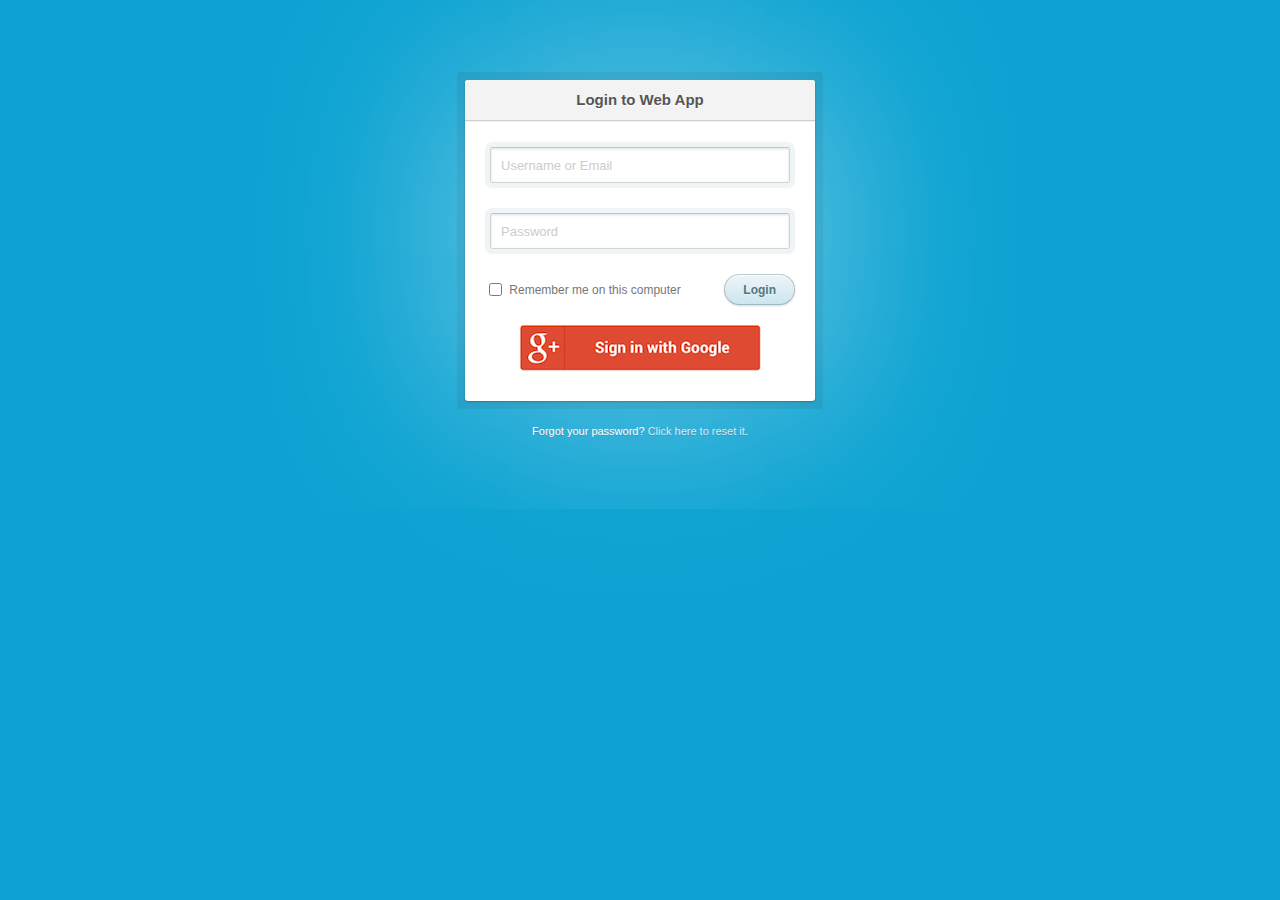
==== index.html @ bb4426d2 "'initial-checkin'" ====
<!DOCTYPE html>
<!--[if lt IE 7]> <html class="lt-ie9 lt-ie8 lt-ie7" lang="en"> <![endif]-->
<!--[if IE 7]> <html class="lt-ie9 lt-ie8" lang="en"> <![endif]-->
<!--[if IE 8]> <html class="lt-ie9" lang="en"> <![endif]-->
<!--[if gt IE 8]><!--> <html lang="en"> <!--<![endif]-->
<head>
    <!--<base href="/SampleCode/">-->
  <meta charset="utf-8">
  <meta http-equiv="X-UA-Compatible" content="IE=edge,chrome=1">
  <title>Login Form</title>
  <link rel="stylesheet" href="css/style.css">
  <link rel="stylesheet" href="css/main.css">
  <!--[if lt IE 9]><script src="//html5shim.googlecode.com/svn/trunk/html5.js"></script><![endif]-->
</head>
<body ng-app="myApp">
  <section class="container">
      <div ui-view></div>
      <div id="loaderDiv" loader>
        <img src="images/loader.gif" class="ajax-loader"/>
    </div>
  </section>
   <script type="text/javascript" src="vendors/jquery.min.js"></script>
  <script type="text/javascript" src="vendors/angular/angular.min.js"></script>
   <script type="text/javascript" src="vendors/angular/angular-route.min.js"></script>
  <script type="text/javascript" src="vendors/angular-ui-router.min.js"></script>
  <script type="text/javascript" src="app/app.js"></script>
  <script type="text/javascript" src="app/loginCtrl.js"></script>
</body>
</html>
---- css/style.css ----
html, body, div, span, applet, object, iframe,
h1, h2, h3, h4, h5, h6, p, blockquote, pre,
a, abbr, acronym, address, big, cite, code,
del, dfn, em, img, ins, kbd, q, s, samp,
small, strike, strong, sub, sup, tt, var,
b, u, i, center,
dl, dt, dd, ol, ul, li,
fieldset, form, label, legend,
table, caption, tbody, tfoot, thead, tr, th, td,
article, aside, canvas, details, embed,
figure, figcaption, footer, header, hgroup,
menu, nav, output, ruby, section, summary,
time, mark, audio, video {
  margin: 0;
  padding: 0;
  border: 0;
  font-size: 100%;
  font: inherit;
  vertical-align: baseline;
}

article, aside, details, figcaption, figure,
footer, header, hgroup, menu, nav, section {
  display: block;
}

body {
  line-height: 1;
}

ol, ul {
  list-style: none;
}

blockquote, q {
  quotes: none;
}

blockquote:before, blockquote:after,
q:before, q:after {
  content: '';
  content: none;
}

table {
  border-collapse: collapse;
  border-spacing: 0;
}

.about {
  margin: 70px auto 40px;
  padding: 8px;
  width: 260px;
  font: 10px/18px 'Lucida Grande', Arial, sans-serif;
  color: #666;
  text-align: center;
  text-shadow: 0 1px rgba(255, 255, 255, 0.25);
  background: #eee;
  background: rgba(250, 250, 250, 0.8);
  border-radius: 4px;
  background-image: -webkit-linear-gradient(top, rgba(0, 0, 0, 0), rgba(0, 0, 0, 0.1));
  background-image: -moz-linear-gradient(top, rgba(0, 0, 0, 0), rgba(0, 0, 0, 0.1));
  background-image: -o-linear-gradient(top, rgba(0, 0, 0, 0), rgba(0, 0, 0, 0.1));
  background-image: linear-gradient(to bottom, rgba(0, 0, 0, 0), rgba(0, 0, 0, 0.1));
  -webkit-box-shadow: inset 0 1px rgba(255, 255, 255, 0.3), inset 0 0 0 1px rgba(255, 255, 255, 0.1), 0 0 6px rgba(0, 0, 0, 0.2);
  box-shadow: inset 0 1px rgba(255, 255, 255, 0.3), inset 0 0 0 1px rgba(255, 255, 255, 0.1), 0 0 6px rgba(0, 0, 0, 0.2);
}
.about a {
  color: #333;
  text-decoration: none;
  border-radius: 2px;
  -webkit-transition: background 0.1s;
  -moz-transition: background 0.1s;
  -o-transition: background 0.1s;
  transition: background 0.1s;
}
.about a:hover {
  text-decoration: none;
  background: #fafafa;
  background: rgba(255, 255, 255, 0.7);
}

.about-links {
  height: 30px;
}
.about-links > a {
  float: left;
  width: 50%;
  line-height: 30px;
  font-size: 12px;
}

.about-author {
  margin-top: 5px;
}
.about-author > a {
  padding: 1px 3px;
  margin: 0 -1px;
}

/*
 * Copyright (c) 2012-2013 Thibaut Courouble
 * http://www.cssflow.com
 *
 * Licensed under the MIT License:
 * http://www.opensource.org/licenses/mit-license.php
 */
body {
  font: 13px/20px 'Lucida Grande', Tahoma, Verdana, sans-serif;
  color: #404040;
  background: #0ca3d2;
}

.container {
  margin: 80px auto;
  width: 640px;
}

.login {
  position: relative;
  margin: 0 auto;
  padding: 20px 20px 20px;
  width: 310px;
  background: white;
  border-radius: 3px;
  -webkit-box-shadow: 0 0 200px rgba(255, 255, 255, 0.5), 0 1px 2px rgba(0, 0, 0, 0.3);
  box-shadow: 0 0 200px rgba(255, 255, 255, 0.5), 0 1px 2px rgba(0, 0, 0, 0.3);
}
.login:before {
  content: '';
  position: absolute;
  top: -8px;
  right: -8px;
  bottom: -8px;
  left: -8px;
  z-index: -1;
  background: rgba(0, 0, 0, 0.08);
  border-radius: 4px;
}
.login h1 {
  margin: -20px -20px 21px;
  line-height: 40px;
  font-size: 15px;
  font-weight: bold;
  color: #555;
  text-align: center;
  text-shadow: 0 1px white;
  background: #f3f3f3;
  border-bottom: 1px solid #cfcfcf;
  border-radius: 3px 3px 0 0;
  background-image: -webkit-linear-gradient(top, whiteffd, #eef2f5);
  background-image: -moz-linear-gradient(top, whiteffd, #eef2f5);
  background-image: -o-linear-gradient(top, whiteffd, #eef2f5);
  background-image: linear-gradient(to bottom, whiteffd, #eef2f5);
  -webkit-box-shadow: 0 1px whitesmoke;
  box-shadow: 0 1px whitesmoke;
}
.login p {
  margin: 20px 0 0;
}
.login p:first-child {
  margin-top: 0;
}
.login input[type=text], .login input[type=password] {
  width: 278px;
}
.login p.remember_me {
  float: left;
  line-height: 31px;
}
.login p.remember_me label {
  font-size: 12px;
  color: #777;
  cursor: pointer;
}
.login p.remember_me input {
  position: relative;
  bottom: 1px;
  margin-right: 4px;
  vertical-align: middle;
}
.login p.submit {
  text-align: right;
}

.login-help {
  margin: 20px 0;
  font-size: 11px;
  color: white;
  text-align: center;
  text-shadow: 0 1px #2a85a1;
}
.login-help a {
  color: #cce7fa;
  text-decoration: none;
}
.login-help a:hover {
  text-decoration: underline;
}

:-moz-placeholder {
  color: #c9c9c9 !important;
  font-size: 13px;
}

::-webkit-input-placeholder {
  color: #ccc;
  font-size: 13px;
}

input {
  font-family: 'Lucida Grande', Tahoma, Verdana, sans-serif;
  font-size: 14px;
}

input[type=text], input[type=password] {
  margin: 5px;
  padding: 0 10px;
  width: 200px;
  height: 34px;
  color: #404040;
  background: white;
  border: 1px solid;
  border-color: #c4c4c4 #d1d1d1 #d4d4d4;
  border-radius: 2px;
  outline: 5px solid #eff4f7;
  -moz-outline-radius: 3px;
  -webkit-box-shadow: inset 0 1px 3px rgba(0, 0, 0, 0.12);
  box-shadow: inset 0 1px 3px rgba(0, 0, 0, 0.12);
}
input[type=text]:focus, input[type=password]:focus {
  border-color: #7dc9e2;
  outline-color: #dceefc;
  outline-offset: 0;
}

input[type=submit] {
  padding: 0 18px;
  height: 29px;
  font-size: 12px;
  font-weight: bold;
  color: #527881;
  text-shadow: 0 1px #e3f1f1;
  background: #cde5ef;
  border: 1px solid;
  border-color: #b4ccce #b3c0c8 #9eb9c2;
  border-radius: 16px;
  outline: 0;
  -webkit-box-sizing: content-box;
  -moz-box-sizing: content-box;
  box-sizing: content-box;
  background-image: -webkit-linear-gradient(top, #edf5f8, #cde5ef);
  background-image: -moz-linear-gradient(top, #edf5f8, #cde5ef);
  background-image: -o-linear-gradient(top, #edf5f8, #cde5ef);
  background-image: linear-gradient(to bottom, #edf5f8, #cde5ef);
  -webkit-box-shadow: inset 0 1px white, 0 1px 2px rgba(0, 0, 0, 0.15);
  box-shadow: inset 0 1px white, 0 1px 2px rgba(0, 0, 0, 0.15);
}
input[type=submit]:active {
  background: #cde5ef;
  border-color: #9eb9c2 #b3c0c8 #b4ccce;
  -webkit-box-shadow: inset 0 0 3px rgba(0, 0, 0, 0.2);
  box-shadow: inset 0 0 3px rgba(0, 0, 0, 0.2);
}

.lt-ie9 input[type=text], .lt-ie9 input[type=password] {
  line-height: 34px;
}
---- css/main.css ----
#loginForm {
	margin-bottom: 15px;
}

#googleSignINWrapper {
	text-align: center;
}

#loaderDiv {
  position: fixed;
  top: 0;
  right: 0;
  bottom: 0;
  left: 0;
  z-index: 1100;
  /*background-color: white;*/
  opacity: .6;
}
.ajax-loader {
  position: absolute;
  left: 50%;
  top: 50%;
  margin-left: -32px;
  /* -1 * image width / 2 */
  margin-top: -32px;
  /* -1 * image height / 2 */
  display: block;
}

a{
	cursor: pointer;
}
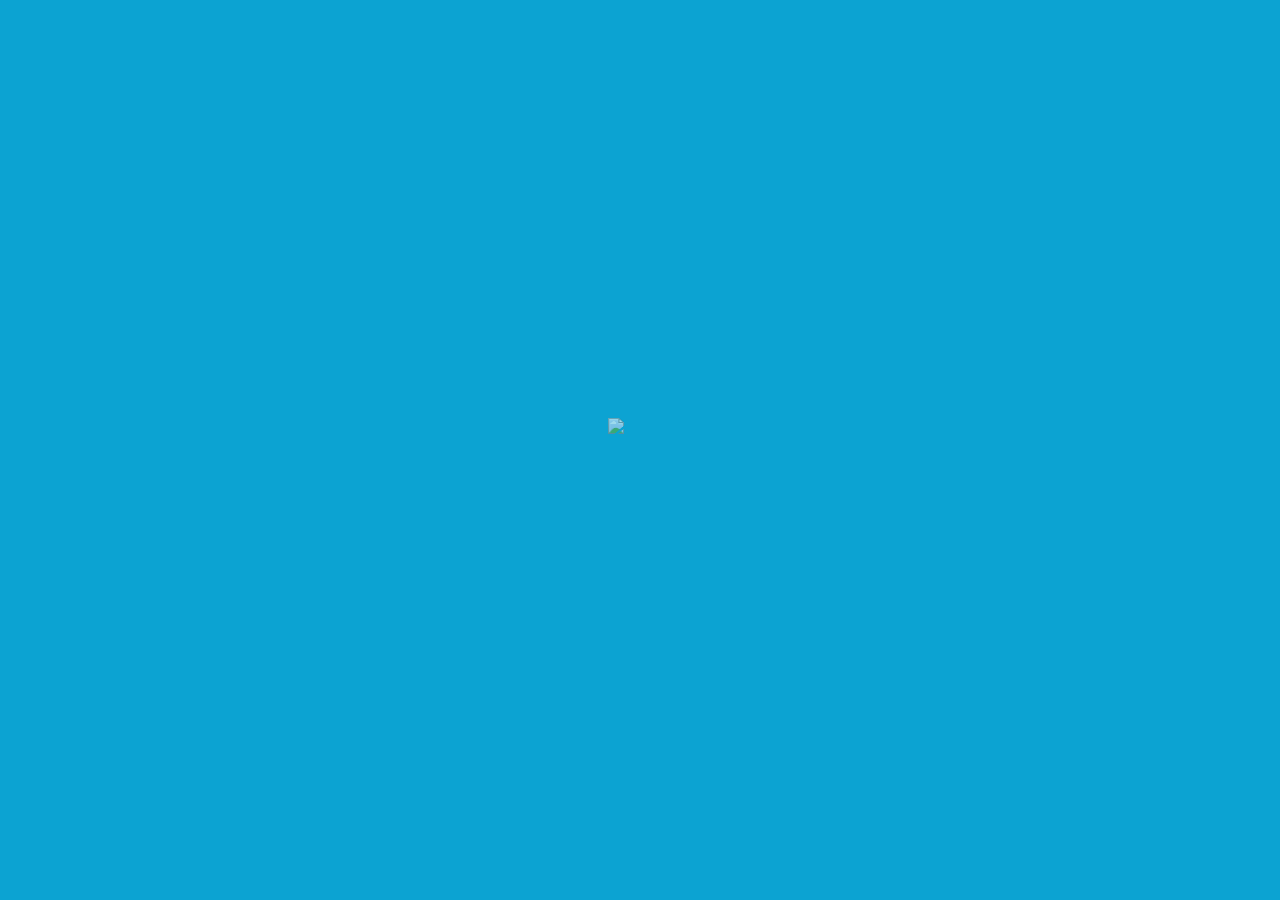
==== commit 28f8b3ae: "code refactoring" ====
--- a/index.html
+++ b/index.html
@@ -19,11 +19,18 @@
         <img src="images/loader.gif" class="ajax-loader"/>
     </div>
   </section>
-   <script type="text/javascript" src="vendors/jquery.min.js"></script>
-  <script type="text/javascript" src="vendors/angular/angular.min.js"></script>
-   <script type="text/javascript" src="vendors/angular/angular-route.min.js"></script>
-  <script type="text/javascript" src="vendors/angular-ui-router.min.js"></script>
-  <script type="text/javascript" src="app/app.js"></script>
+   <script type="text/javascript" src="bower_components/jquery/dist/jquery.min.js"></script>
+  <script type="text/javascript" src="bower_components/angular/angular.min.js"></script>
+   <script type="text/javascript" src="bower_components/angular-route/angular-route.min.js"></script>
+  <script type="text/javascript" src="bower_components/angular-ui-router/release/angular-ui-router.min.js"></script>
+  <script type="text/javascript" src="app/app.module.js"></script>
+  <script type="text/javascript" src="app/app.config.js"></script>
+  <script type="text/javascript" src="app/modules/common/common.module.js"></script>
+  <script type="text/javascript" src="app/modules/common/directives/loader.directive.js"></script>
+  <script type="text/javascript" src="app/modules/common/factories/loader.interceptor.js"></script>
+  <script type="text/javascript" src="app/modules/login/login.module.js"></script>
+  <script type="text/javascript" src="app/modules/login/controllers/login.controller.js"></script>
+
   <script type="text/javascript" src="app/loginCtrl.js"></script>
 </body>
 </html>
